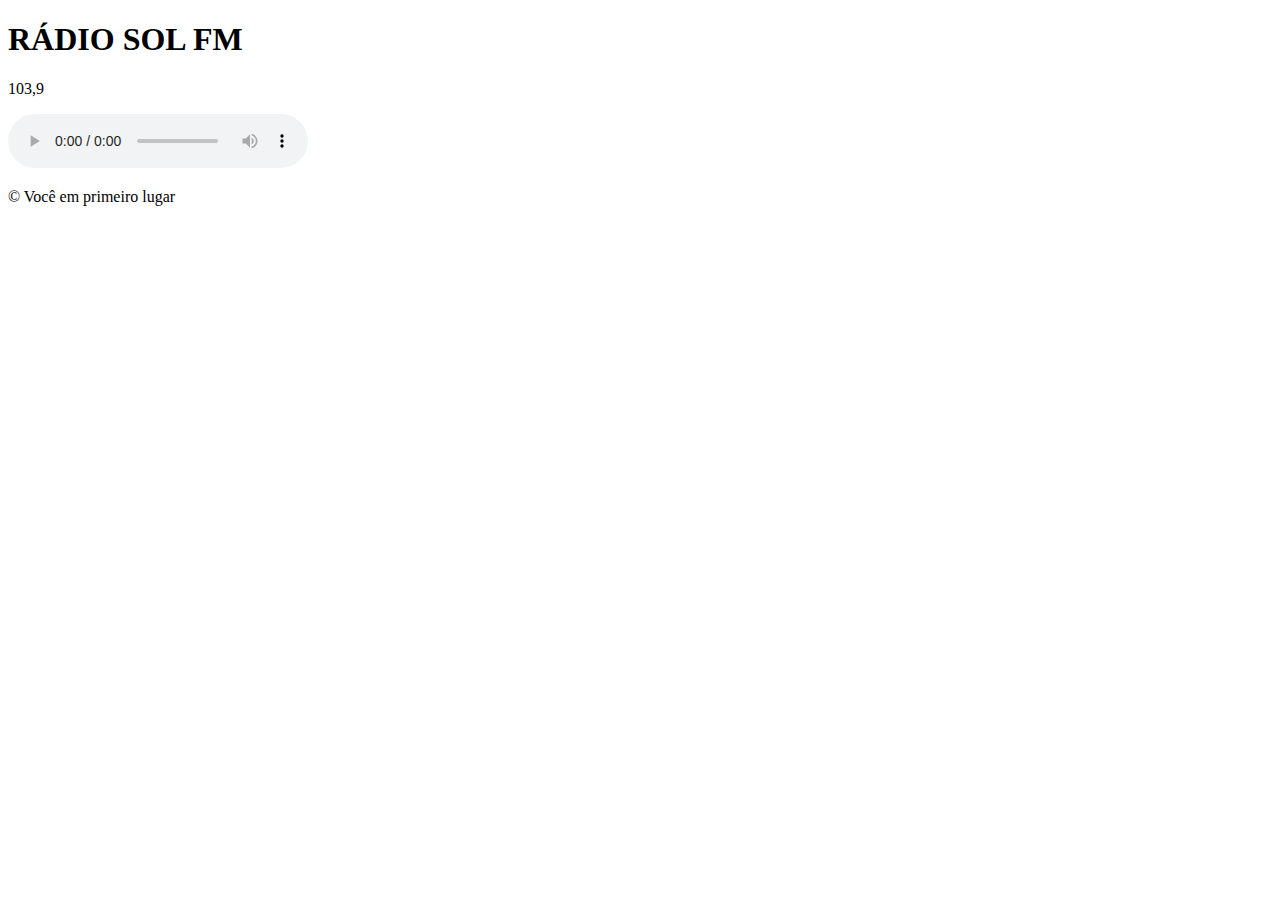
==== index.html @ c858493f "Create index.html" ====
<!DOCTYPE html>
<html lang="pt-BR">
<head>
    <meta charset="UTF-8">
    <meta name="viewport" content="width=device-width, initial-scale=1.0">
    <title>Rádio Sol FM</title>
    <link rel="stylesheet" href="styles.css">
</head>
<body>
    <header>
        <h1>RÁDIO SOL FM</h1>
        <p>103,9</p>
    </header>
    <main>
        <audio controls>
            <source src="https://stream.zeno.fm/mmzm4njsgtbtv" type="audio/mpeg">
            Seu navegador não suporta o elemento de áudio.
        </audio>
    </main>
    <footer>
        <p>© Você em primeiro lugar</p>
    </footer>
    <script src="script.js"></script>
</body>
</html>
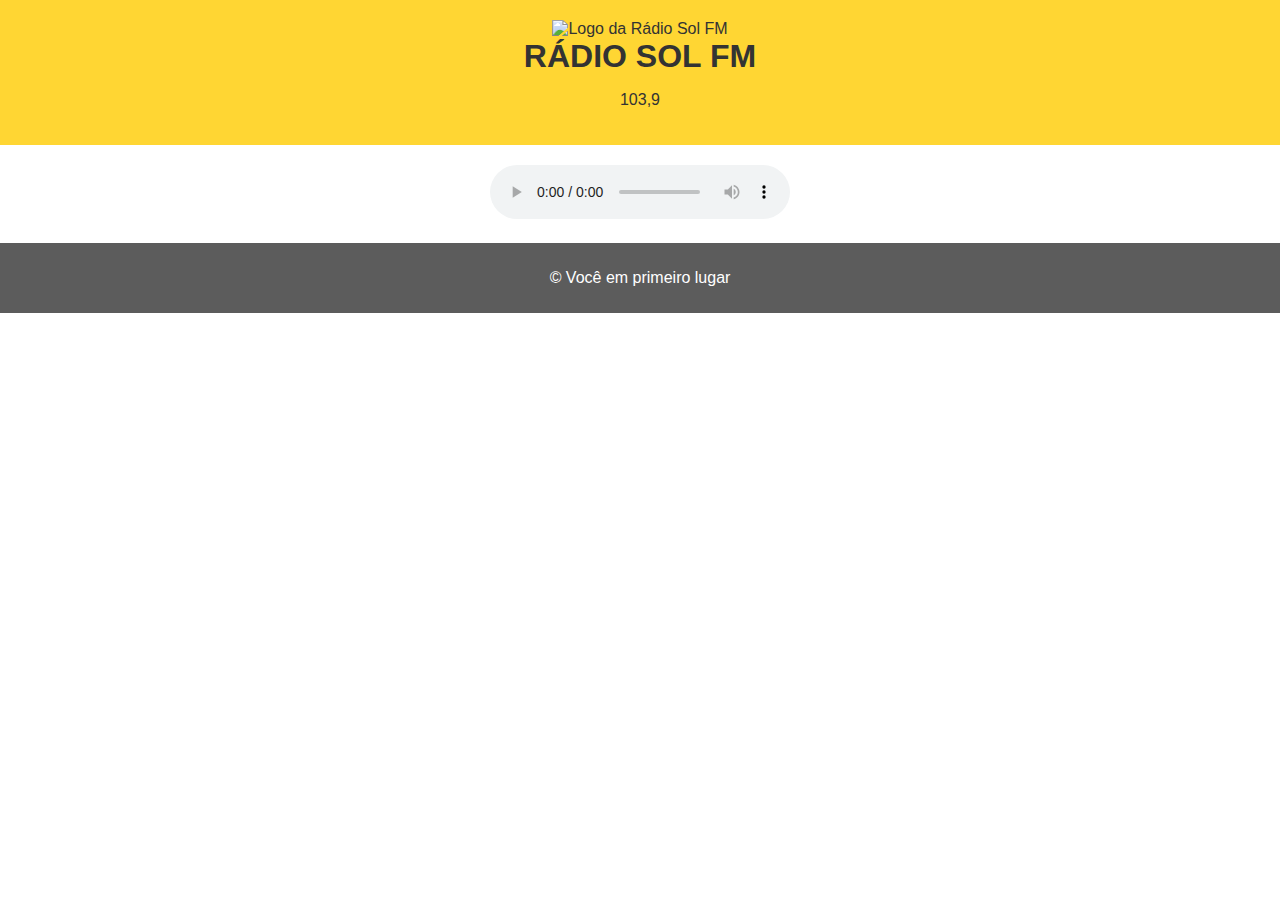
==== commit aee6b392: "Update index.html" ====
--- a/index.html
+++ b/index.html
@@ -5,9 +5,11 @@
     <meta name="viewport" content="width=device-width, initial-scale=1.0">
     <title>Rádio Sol FM</title>
     <link rel="stylesheet" href="styles.css">
+    <link rel="icon" href="logo.png" type="image/png"> <!-- Ícone do HTML -->
 </head>
 <body>
     <header>
+        <img src="logo.png" alt="Logo da Rádio Sol FM" class="logo"> <!-- Logomarca -->
         <h1>RÁDIO SOL FM</h1>
         <p>103,9</p>
     </header>
--- a/styles.css
+++ b/styles.css
@@ -0,0 +1,31 @@
+body {
+    font-family: Arial, sans-serif;
+    margin: 0;
+    padding: 0;
+    background-image: url('background.jpg'); /* Caminho para a imagem */
+    background-size: cover; /* Para cobrir toda a área */
+    background-position: center; /* Para centralizar a imagem */
+    color: #333;
+}
+
+header {
+    background: rgba(255, 204, 0, 0.8); /* Fundo semi-transparente */
+    padding: 20px;
+    text-align: center;
+}
+
+h1 {
+    margin: 0;
+}
+
+main {
+    padding: 20px;
+    text-align: center;
+}
+
+footer {
+    text-align: center;
+    padding: 10px 0;
+    background: rgba(51, 51, 51, 0.8); /* Fundo semi-transparente */
+    color: #fff;
+}
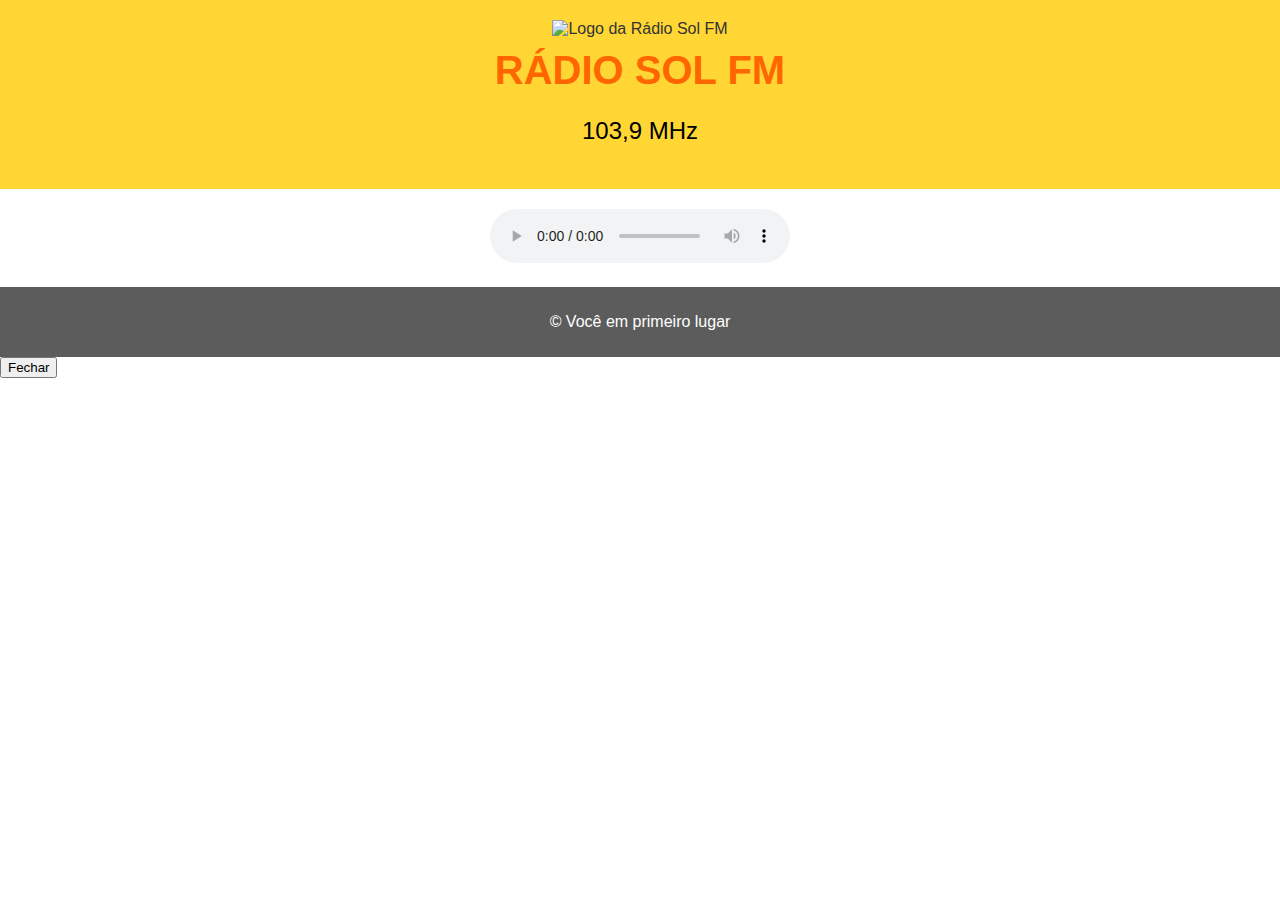
==== commit 5647aa31: "Update index.html" ====
--- a/index.html
+++ b/index.html
@@ -11,7 +11,7 @@
     <header>
         <img src="logo.png" alt="Logo da Rádio Sol FM" class="logo"> <!-- Logomarca -->
         <h1>RÁDIO SOL FM</h1>
-        <p>103,9</p>
+        <p>103,9 MHz</p>
     </header>
     <main>
         <audio controls>
@@ -23,5 +23,8 @@
         <p>© Você em primeiro lugar</p>
     </footer>
     <script src="script.js"></script>
+
+    <!-- Botão de fechar -->
+    <button class="close-button" onclick="window.close()">Fechar</button>
 </body>
 </html>
--- a/styles.css
+++ b/styles.css
@@ -2,16 +2,22 @@
     font-family: Arial, sans-serif;
     margin: 0;
     padding: 0;
-    background-image: url('background.jpg'); /* Caminho para a imagem */
-    background-size: cover; /* Para cobrir toda a área */
-    background-position: center; /* Para centralizar a imagem */
+    background-image: url('background.jpg'); /* Caminho para a imagem de fundo */
+    background-size: cover;
+    background-position: center;
     color: #333;
 }
 
 header {
-    background: rgba(255, 204, 0, 0.8); /* Fundo semi-transparente */
+    background: rgba(255, 204, 0, 0.8);
     padding: 20px;
     text-align: center;
+}
+
+.logo {
+    width: 100px; /* Ajuste o tamanho conforme necessário */
+    height: auto;
+    margin-bottom: 10px; /* Espaço abaixo da logomarca */
 }
 
 h1 {
@@ -26,6 +32,17 @@
 footer {
     text-align: center;
     padding: 10px 0;
-    background: rgba(51, 51, 51, 0.8); /* Fundo semi-transparente */
+    background: rgba(51, 51, 51, 0.8);
     color: #fff;
 }
+header h1 {
+    font-size: 2.5em; /* Tamanho da fonte para o título */
+    font-family: 'Arial', sans-serif; /* Tipo da fonte para o título */
+    color: #ff6600; /* Cor do texto (opcional) */
+}
+
+header p {
+    font-size: 1.5em; /* Tamanho da fonte para o subtítulo */
+    font-family: 'Arial', sans-serif; /* Tipo da fonte para o subtítulo */
+    color: #000; /* Cor do texto (opcional) */
+}
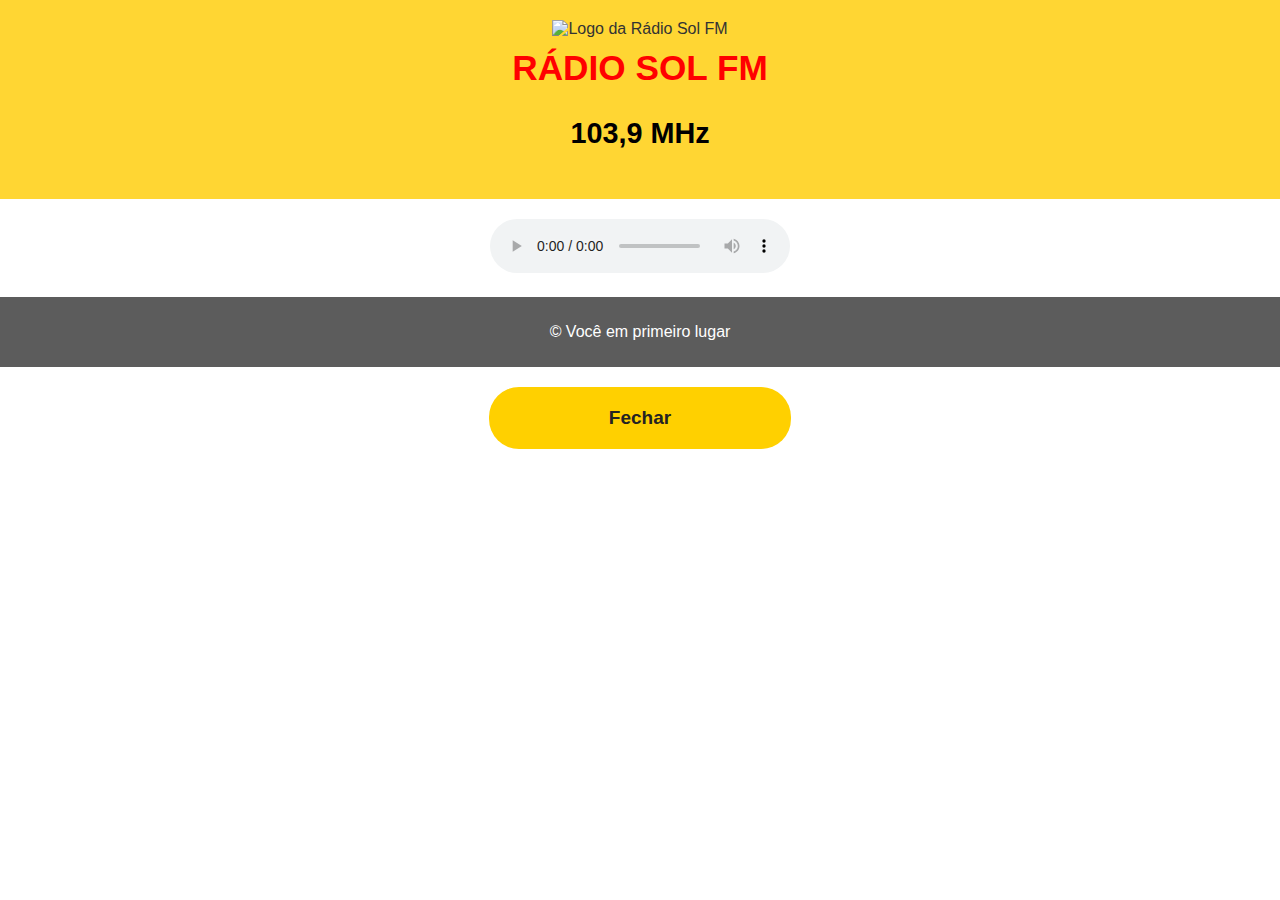
==== commit 4f929450: "Update index.html" ====
--- a/index.html
+++ b/index.html
@@ -26,5 +26,6 @@
 
     <!-- Botão de fechar -->
     <button class="close-button" onclick="window.close()">Fechar</button>
+<script id="chatway" async="true" src="https://cdn.chatway.app/widget.js?id=ZX4aPMtGcNc5"></script>
 </body>
 </html>
--- a/styles.css
+++ b/styles.css
@@ -15,7 +15,7 @@
 }
 
 .logo {
-    width: 100px; /* Ajuste o tamanho conforme necessário */
+    width: 220px; /* Ajuste o tamanho conforme necessário */
     height: auto;
     margin-bottom: 10px; /* Espaço abaixo da logomarca */
 }
@@ -36,13 +36,28 @@
     color: #fff;
 }
 header h1 {
-    font-size: 2.5em; /* Tamanho da fonte para o título */
-    font-family: 'Arial', sans-serif; /* Tipo da fonte para o título */
-    color: #ff6600; /* Cor do texto (opcional) */
+    font-size: 2.2em; /* Tamanho da fonte para o título */
+    font-family: 'Arial Black', sans-serif; /* Tipo da fonte para o título */
+    color: #ff0000; /* Cor do texto (opcional) */
 }
 
 header p {
-    font-size: 1.5em; /* Tamanho da fonte para o subtítulo */
+    font-size: 1.8em; /* Tamanho da fonte para o subtítulo */
     font-family: 'Arial', sans-serif; /* Tipo da fonte para o subtítulo */
+    font-weight: bold;
     color: #000; /* Cor do texto (opcional) */
+
 }
+          /* Estilos do botão de fechar */
+          .close-button {
+            display: block;
+            margin: 20px auto;
+            padding: 20px 120px;
+            background-color: #ffd000;
+            color: #242323;
+            border: none;
+            border-radius: 30px;
+            font-size: 19px;
+            font-weight: bold;
+            cursor: pointer;
+        }
